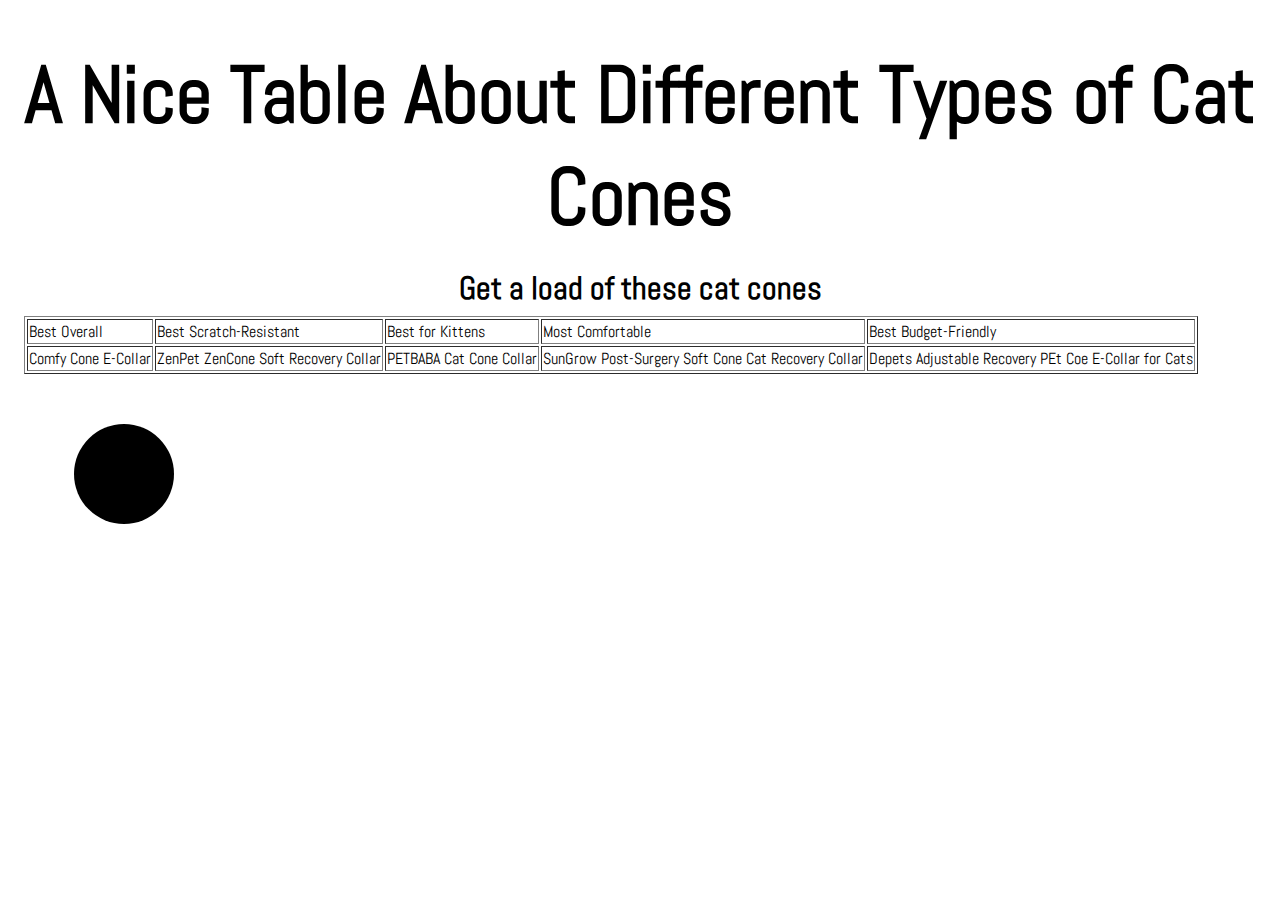
==== 1_2_basic_html/index.html @ cdba01f5 "first commit" ====
<!DOCTYPE html>
<head>
  <meta charset="utf-8">
  <title>Interactive Data Visualization Tutorial</title>
  <link rel="stylesheet" href="https://fonts.googleapis.com/css2?family=Abel&family=IM+Fell+English:ital@0;1&family=Inconsolata:wght@200;300;400;500;600;700;800;900&display=swap">
  <link rel="stylesheet" href="./style.css">
</head>
<body>
  <h1>A Nice Table About Different Types of Cat Cones</h1>
  <h3>Get a load of these cat cones</h3>

  <table border="1">
   
    <tr>
    <!-- Add your table data here -->
    <td>Best Overall</td>
    <td>Best Scratch-Resistant</td>
    <td>Best for Kittens</td>
    <td>Most Comfortable</td>
    <td>Best Budget-Friendly</td>
    </tr>
    <tr>
      <td>Comfy Cone E-Collar</td>
      <td>ZenPet ZenCone Soft Recovery Collar</td>
      <td>PETBABA Cat Cone Collar</td>
      <td>SunGrow Post-Surgery Soft Cone Cat Recovery Collar</td>
      <td>Depets Adjustable Recovery PEt Coe E-Collar for Cats</td>
    </tr>
  </table>
  <svg>
    <!-- Add your rectangles in here -->
    <circle r="50" cx="100" cy="100"></circle>
  </svg>
</body>
</html>
---- 1_2_basic_html/style.css ----
body {
  font-family: 'Abel', sans-serif;
  font-size: 16px;
  padding: 1em;
  
}

h1 {
  font-family: 'Abel', sans-serif;
  font-size: 5em;
  margin: 0.25em 0;
  text-align: center;
}

h3 {
  font-family: 'Abel', sans-serif;
  font-size: 2em;
  margin: 0.25em 0;
  text-align: center;
}

p {
  font-size: 1.25em;
}

th {
  font-size: 1.5em;
  text-align: center;
}
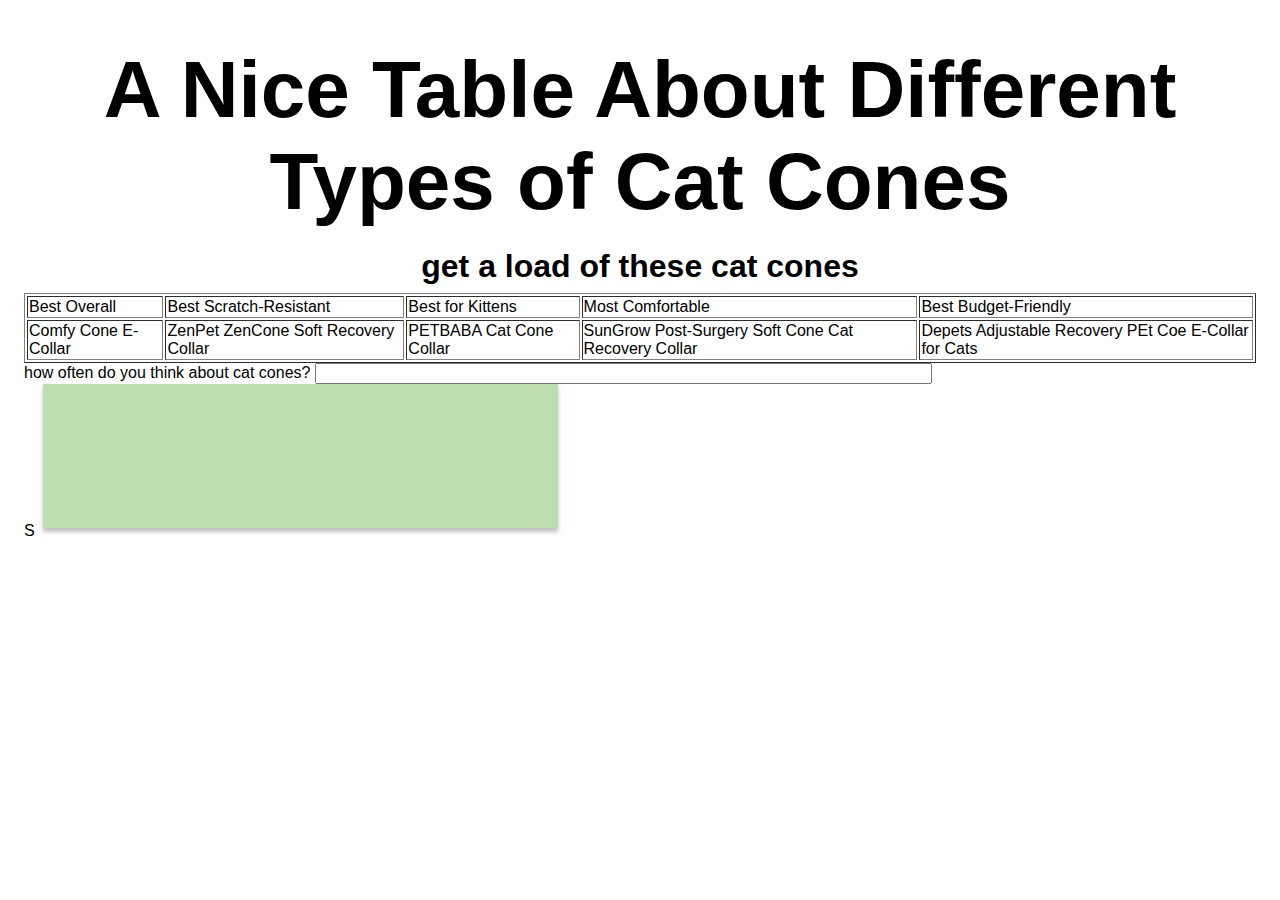
==== commit 81063433: "cat cones! table!" ====
--- a/1_2_basic_html/index.html
+++ b/1_2_basic_html/index.html
@@ -2,13 +2,13 @@
 <!DOCTYPE html>
 <head>
   <meta charset="utf-8">
-  <title>Interactive Data Visualization Tutorial</title>
-  <link rel="stylesheet" href="https://fonts.googleapis.com/css2?family=Abel&family=IM+Fell+English:ital@0;1&family=Inconsolata:wght@200;300;400;500;600;700;800;900&display=swap">
+  <title>how often do you think about cat cones?</title>
+  <link rel="stylesheet" href="https://fonts.googleapis.com/css2?family=Rubik+Mono+One&family=Rubik:wght@500&display=swap">
   <link rel="stylesheet" href="./style.css">
 </head>
 <body>
   <h1>A Nice Table About Different Types of Cat Cones</h1>
-  <h3>Get a load of these cat cones</h3>
+  <h3>get a load of these cat cones</h3>
 
   <table border="1">
    
@@ -28,9 +28,31 @@
       <td>Depets Adjustable Recovery PEt Coe E-Collar for Cats</td>
     </tr>
   </table>
-  <svg>
-    <!-- Add your rectangles in here -->
-    <circle r="50" cx="100" cy="100"></circle>
-  </svg>
+
+  <label for="name">how often do you think about cat cones?</label>
+<!-- Button -->
+<input type="text" id="name" name="name" required
+       minlength="4" maxlength="100" size="74">
+
+  <br>
+<!-- Rectangle -->S
+  <svg width="523" height="152" viewBox="0 0 523 152" fill="none" xmlns="http://www.w3.org/2000/svg">
+    <g filter="url(#filter0_d_3_4)">
+    <rect x="4" width="515" height="144" fill="#7CC16A" fill-opacity="0.52" shape-rendering="crispEdges"/>
+    </g>
+    <defs>
+    <filter id="filter0_d_3_4" x="0" y="0" width="523" height="152" filterUnits="userSpaceOnUse" color-interpolation-filters="sRGB">
+    <feFlood flood-opacity="0" result="BackgroundImageFix"/>
+    <feColorMatrix in="SourceAlpha" type="matrix" values="0 0 0 0 0 0 0 0 0 0 0 0 0 0 0 0 0 0 127 0" result="hardAlpha"/>
+    <feOffset dy="4"/>
+    <feGaussianBlur stdDeviation="2"/>
+    <feComposite in2="hardAlpha" operator="out"/>
+    <feColorMatrix type="matrix" values="0 0 0 0 0 0 0 0 0 0 0 0 0 0 0 0 0 0 0.25 0"/>
+    <feBlend mode="normal" in2="BackgroundImageFix" result="effect1_dropShadow_3_4"/>
+    <feBlend mode="normal" in="SourceGraphic" in2="effect1_dropShadow_3_4" result="shape"/>
+    </filter>
+    </defs>
+    </svg>
+    
 </body>
 </html>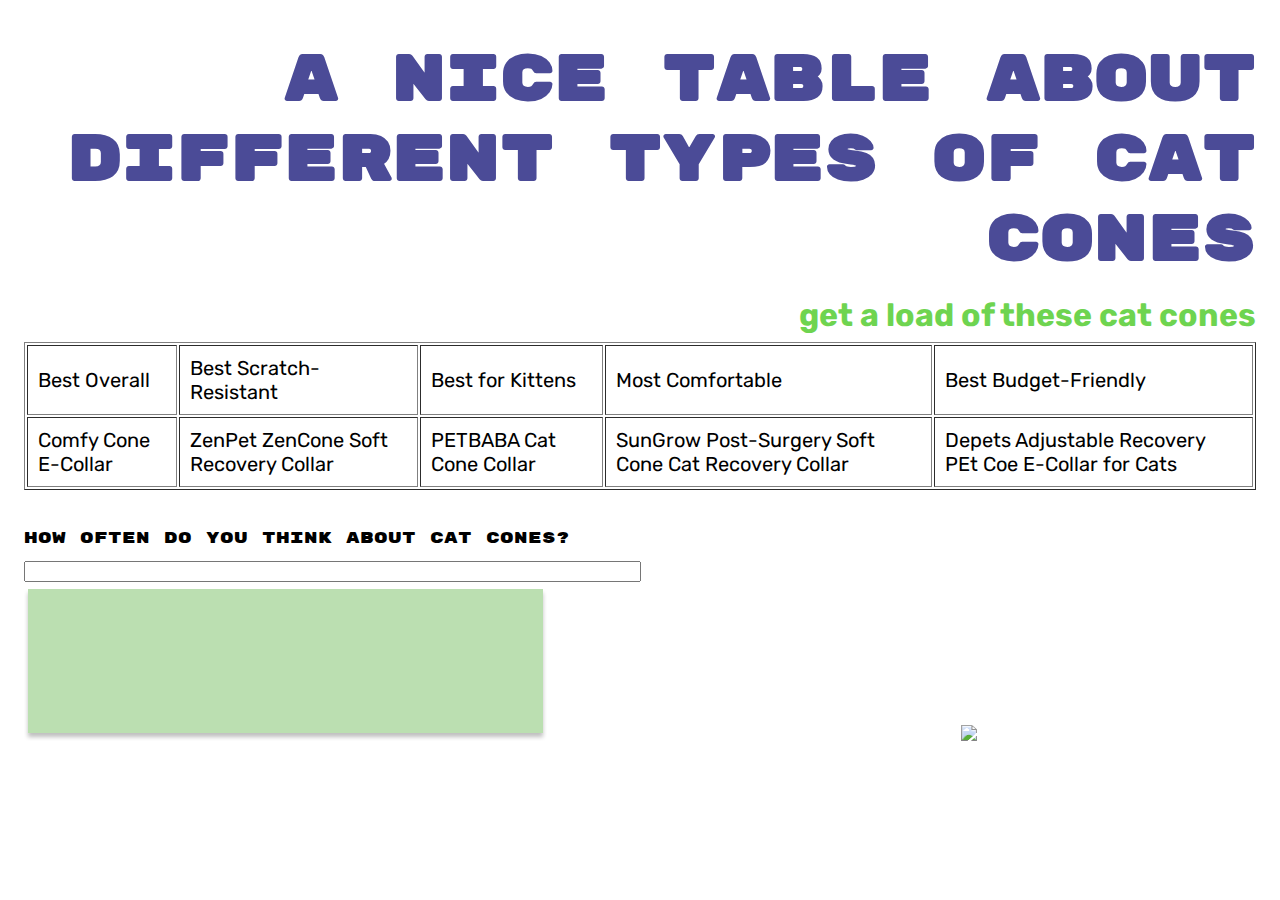
==== commit 856c1c44: "rectangles" ====
--- a/1_2_basic_html/index.html
+++ b/1_2_basic_html/index.html
@@ -35,7 +35,7 @@
        minlength="4" maxlength="100" size="74">
 
   <br>
-<!-- Rectangle -->S
+<!-- Rectangle -->
   <svg width="523" height="152" viewBox="0 0 523 152" fill="none" xmlns="http://www.w3.org/2000/svg">
     <g filter="url(#filter0_d_3_4)">
     <rect x="4" width="515" height="144" fill="#7CC16A" fill-opacity="0.52" shape-rendering="crispEdges"/>
@@ -53,6 +53,9 @@
     </filter>
     </defs>
     </svg>
+
+    <img class="fit-picture"
+    src="https://odditymall.com/includes/content/upload/adorable-slice-of-bread-cat-cone-548.jpg">
     
 </body>
 </html>--- a/1_2_basic_html/style.css
+++ b/1_2_basic_html/style.css
@@ -1,30 +1,51 @@
 
 body {
-  font-family: 'Abel', sans-serif;
+  font-family: 'Rubik Mono One', 'Rubik', sans-serif;  
   font-size: 16px;
   padding: 1em;
   
 }
 
 h1 {
-  font-family: 'Abel', sans-serif;
-  font-size: 5em;
+  font-family: 'Rubik Mono One', sans-serif;
+  font-size: 4em;
   margin: 0.25em 0;
-  text-align: center;
+  text-align: end;
+  color: rgb(75, 75, 151);
 }
 
 h3 {
-  font-family: 'Abel', sans-serif;
+  font-family: 'Rubik', sans-serif;
   font-size: 2em;
   margin: 0.25em 0;
-  text-align: center;
+  text-align: end;
+  color: rgb(110, 212, 80);
 }
 
 p {
   font-size: 1.25em;
 }
 
-th {
-  font-size: 1.5em;
-  text-align: center;
-}+td {
+  font-family: 'Rubik', sans-serif;
+  font-size: 1.25em;
+  text-align: start;
+  padding: .5em;
+}
+
+label {
+    display: block;
+    font: 1rem 'Rubik Mono One', sans-serif;
+    padding-top: 2em;
+}
+
+input,
+label {
+    margin: 0.4rem 0;
+}
+
+.fit-picture {
+  position:relative;
+  left: 400px;
+
+}
